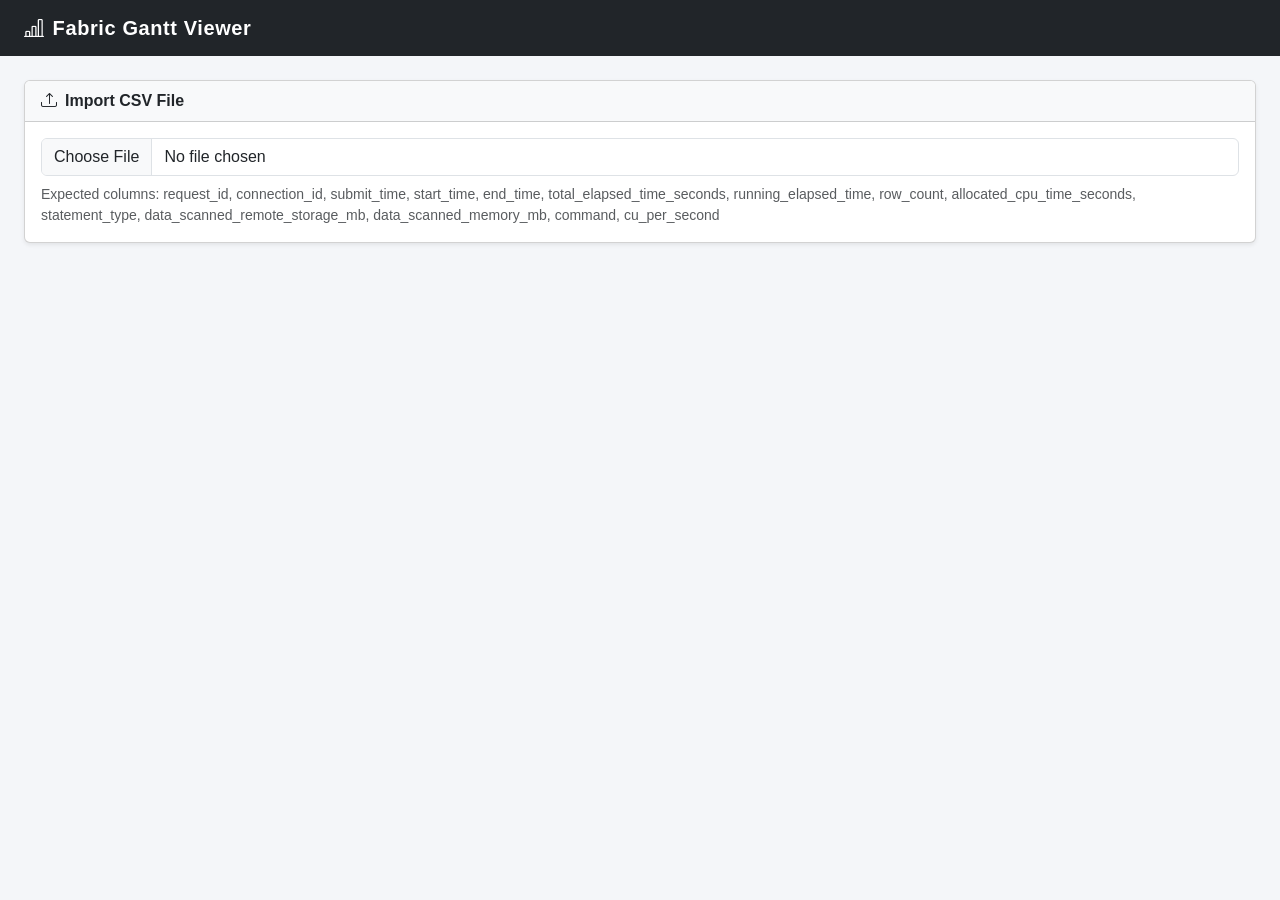
==== fabric-gantt-viewer/index.html @ fa6010bb "feat: adding gantt chart viewer for ms fabric warehouse" ====
<!DOCTYPE html>
<html lang="en">
<head>
  <meta charset="UTF-8" />
  <meta name="viewport" content="width=device-width, initial-scale=1.0"/>
  <title>Fabric Gantt Viewer</title>
  <link rel="stylesheet" href="https://cdn.jsdelivr.net/npm/bootstrap@5.3.3/dist/css/bootstrap.min.css"/>
  <link rel="stylesheet" href="https://cdn.jsdelivr.net/npm/bootstrap-icons@1.11.3/font/bootstrap-icons.min.css"/>
  <link rel="stylesheet" href="styles.css"/>
</head>
<body>

<!-- Navbar -->
<nav class="navbar navbar-dark bg-dark px-4">
  <span class="navbar-brand fw-bold fs-5"><i class="bi bi-bar-chart-line me-2"></i>Fabric Gantt Viewer</span>
</nav>

<div class="container-fluid py-4 px-4">
  
  <!-- Import CSV Section -->
  <div class="card shadow-sm mb-4">
    <div class="card-header fw-semibold"><i class="bi bi-upload me-2"></i>Import CSV File</div>
    <div class="card-body">
      <input type="file" id="csvFileInput" accept=".csv" class="form-control"/>
      <div class="text-muted small mt-2">
        Expected columns: request_id, connection_id, submit_time, start_time, end_time, total_elapsed_time_seconds, running_elapsed_time, row_count, allocated_cpu_time_seconds, statement_type, data_scanned_remote_storage_mb, data_scanned_memory_mb, command, cu_per_second
      </div>
    </div>
  </div>

  <!-- Metrics Cards -->
  <div id="metricsSection" class="row g-3 mb-4" style="display: none;">
    <div class="col-md-3">
      <div class="card shadow-sm metric-card">
        <div class="card-body">
          <div class="metric-label"><i class="bi bi-clock-history me-1"></i>End-to-End Duration</div>
          <div class="metric-value" id="metricDuration">--</div>
          <div class="metric-subvalue" id="metricDurationSeconds">-- seconds</div>
        </div>
      </div>
    </div>
    <div class="col-md-3">
      <div class="card shadow-sm metric-card">
        <div class="card-body">
          <div class="metric-label"><i class="bi bi-speedometer2 me-1"></i>Average CU/Second</div>
          <div class="metric-value" id="metricAvgCU">--</div>
          <div class="metric-subvalue" id="metricMinMaxCU">min: -- | max: --</div>
        </div>
      </div>
    </div>
    <div class="col-md-3">
      <div class="card shadow-sm metric-card">
        <div class="card-body">
          <div class="metric-label"><i class="bi bi-cpu me-1"></i>Total Allocated CPU Time</div>
          <div class="metric-value" id="metricTotalCPU">--</div>
          <div class="metric-subvalue">seconds</div>
        </div>
      </div>
    </div>
    <div class="col-md-3">
      <div class="card shadow-sm metric-card">
        <div class="card-body">
          <div class="metric-label"><i class="bi bi-lightning-charge me-1"></i>Peak CU/Second</div>
          <div class="metric-value" id="metricPeakCU">--</div>
          <div class="metric-subvalue" id="metricPeakTime">at --</div>
        </div>
      </div>
    </div>
  </div>

  <!-- Main Content Area -->
  <div class="row g-4" id="mainContent" style="display: none;">
    
    <!-- CU per Second Line Chart -->
    <div class="col-12">
      <div class="card shadow-sm">
        <div class="card-header fw-semibold d-flex justify-content-between align-items-center">
          <span><i class="bi bi-graph-up me-2"></i>Total CU per Second Over Time</span>
          <div>
            <button class="btn btn-sm btn-outline-secondary" id="lineZoomInBtn"><i class="bi bi-zoom-in"></i></button>
            <button class="btn btn-sm btn-outline-secondary" id="lineZoomOutBtn"><i class="bi bi-zoom-out"></i></button>
            <button class="btn btn-sm btn-outline-secondary" id="lineResetZoomBtn"><i class="bi bi-arrow-clockwise"></i></button>
          </div>
        </div>
        <div class="card-body">
          <div id="lineChartContainer" class="line-chart-container">
            <div class="line-chart-scroll">
              <svg id="lineChart"></svg>
            </div>
          </div>
        </div>
      </div>
    </div>

    <!-- Gantt Chart Panel -->
    <div id="ganttColumn" class="col-lg-12">
      <div class="card shadow-sm">
        <div class="card-header fw-semibold d-flex justify-content-between align-items-center">
          <span><i class="bi bi-bar-chart-line me-2"></i>Gantt Chart</span>
          <div>
            <button class="btn btn-sm btn-outline-secondary" id="zoomInBtn"><i class="bi bi-zoom-in"></i></button>
            <button class="btn btn-sm btn-outline-secondary" id="zoomOutBtn"><i class="bi bi-zoom-out"></i></button>
            <button class="btn btn-sm btn-outline-secondary" id="resetZoomBtn"><i class="bi bi-arrow-clockwise"></i></button>
          </div>
        </div>
        <div class="card-body p-0">
          <div id="ganttContainer" class="gantt-container">
            <div id="ganttChart"></div>
          </div>
        </div>
      </div>
    </div>

    <!-- Details Panel (Initially Hidden) -->
    <div id="detailsColumn" class="col-lg-4" style="display: none;">
      <div class="card shadow-sm details-panel">
        <div class="card-header fw-semibold d-flex justify-content-between align-items-center">
          <span><i class="bi bi-info-circle me-2"></i>Request Details</span>
          <button class="btn btn-sm btn-close" id="closeDetailsBtn"></button>
        </div>
        <div class="card-body">
          <div id="detailsContent"></div>
        </div>
      </div>
    </div>

  </div>
</div>

<!-- Toast Notification -->
<div class="position-fixed bottom-0 end-0 p-3" style="z-index:9999">
  <div id="toast" class="toast align-items-center border-0" role="alert">
    <div class="d-flex">
      <div class="toast-body"><span id="toastMsg"></span></div>
      <button type="button" class="btn-close me-2 m-auto" data-bs-dismiss="toast"></button>
    </div>
  </div>
</div>

<script src="https://cdn.jsdelivr.net/npm/bootstrap@5.3.3/dist/js/bootstrap.bundle.min.js"></script>
<script src="app.js"></script>
</body>
</html>
---- fabric-gantt-viewer/styles.css ----
body {
  background-color: #f4f6f9;
  font-family: 'Segoe UI', Tahoma, Geneva, Verdana, sans-serif;
}

.navbar-brand {
  letter-spacing: 0.03em;
}

.card-header {
  background-color: #f8f9fa;
}

/* Metric Cards */
.metric-card {
  border-left: 4px solid #0d6efd;
  transition: transform 0.2s, box-shadow 0.2s;
}

.metric-card:hover {
  transform: translateY(-2px);
  box-shadow: 0 0.5rem 1rem rgba(0, 0, 0, 0.15) !important;
}

.metric-label {
  font-size: 0.85rem;
  color: #6c757d;
  font-weight: 500;
  margin-bottom: 0.5rem;
}

.metric-value {
  font-size: 1.8rem;
  font-weight: 600;
  color: #212529;
  line-height: 1.2;
}

.metric-subvalue {
  font-size: 0.8rem;
  color: #6c757d;
  margin-top: 0.25rem;
}

/* Gantt Chart Container */
.gantt-container {
  overflow-x: auto;
  overflow-y: auto;
  max-height: calc(100vh - 400px);
  min-height: 500px;
  background-color: #fff;
  position: relative;
}

#ganttChart {
  padding: 20px;
  min-width: 100%;
}

/* Timeline Header */
.timeline-header {
  display: flex;
  margin-bottom: 10px;
  padding-left: 200px;
  position: sticky;
  top: 0;
  background: white;
  z-index: 10;
  border-bottom: 2px solid #dee2e6;
  padding-bottom: 10px;
}

.timeline-tick {
  position: relative;
  border-left: 1px solid #dee2e6;
  padding-left: 5px;
  font-size: 0.75rem;
  color: #6c757d;
}

/* Gantt Row */
.gantt-row {
  display: flex;
  align-items: center;
  margin-bottom: 8px;
  min-height: 40px;
  padding: 5px 0;
  border-bottom: 1px solid #f0f0f0;
}

.gantt-row:hover {
  background-color: #f8f9fa;
}

.gantt-label {
  width: 200px;
  font-size: 0.85rem;
  font-weight: 500;
  color: #212529;
  padding-right: 15px;
  overflow: hidden;
  text-overflow: ellipsis;
  white-space: nowrap;
  flex-shrink: 0;
}

.gantt-bars-container {
  flex: 1;
  position: relative;
  height: 30px;
}

/* Gantt Bars */
.gantt-bar {
  position: absolute;
  height: 24px;
  border-radius: 4px;
  cursor: pointer;
  transition: all 0.2s;
  display: flex;
  align-items: center;
  justify-content: center;
  font-size: 0.7rem;
  color: white;
  overflow: hidden;
  white-space: nowrap;
}

.gantt-bar:hover {
  height: 28px;
  box-shadow: 0 2px 8px rgba(0, 0, 0, 0.2);
  z-index: 5;
}

.gantt-bar-queue {
  background-color: #0dcaf0;
  border: 1px solid #0aa2c0;
}

.gantt-bar-running {
  background-color: #0d6efd;
  border: 1px solid #0a58ca;
}

.gantt-bar.selected {
  box-shadow: 0 0 0 3px rgba(13, 110, 253, 0.3);
  z-index: 6;
}

/* Details Panel */
.details-panel {
  position: sticky;
  top: 20px;
  max-height: calc(100vh - 40px);
  overflow-y: auto;
}

.detail-group {
  margin-bottom: 1.5rem;
}

.detail-group-title {
  font-size: 0.9rem;
  font-weight: 600;
  color: #495057;
  margin-bottom: 0.75rem;
  padding-bottom: 0.5rem;
  border-bottom: 2px solid #dee2e6;
}

.detail-item {
  display: flex;
  padding: 0.5rem 0;
  border-bottom: 1px solid #f0f0f0;
}

.detail-item:last-child {
  border-bottom: none;
}

.detail-label {
  font-size: 0.8rem;
  color: #6c757d;
  font-weight: 500;
  min-width: 150px;
  flex-shrink: 0;
}

.detail-value {
  font-size: 0.85rem;
  color: #212529;
  font-family: 'Courier New', Courier, monospace;
  word-break: break-all;
  flex: 1;
}

.detail-command {
  background-color: #f8f9fa;
  padding: 10px;
  border-radius: 4px;
  font-family: 'Courier New', Courier, monospace;
  font-size: 0.75rem;
  max-height: 200px;
  overflow-y: auto;
  white-space: pre-wrap;
  word-break: break-all;
}

/* Grid lines */
.timeline-grid {
  position: absolute;
  top: 0;
  bottom: 0;
  border-left: 1px dashed #e9ecef;
  pointer-events: none;
}

/* Peak CU line */
.peak-cu-line {
  position: absolute;
  top: 0;
  width: 2px;
  background-color: #dc3545;
  pointer-events: none;
  z-index: 8;
  opacity: 0.8;
  margin-left: 200px;
}

.peak-cu-label {
  position: absolute;
  top: -25px;
  left: 50%;
  transform: translateX(-50%);
  background-color: #dc3545;
  color: white;
  padding: 2px 8px;
  border-radius: 4px;
  font-size: 0.7rem;
  white-space: nowrap;
  font-weight: 600;
}

/* Line Chart */
.line-chart-container {
  width: 100%;
  min-height: 300px;
  position: relative;
}

.line-chart-scroll {
  overflow-x: auto;
  overflow-y: hidden;
}

#lineChart {
  display: block;
  min-width: 100%;
}

.line-chart-grid {
  stroke: #e9ecef;
  stroke-width: 1;
  stroke-dasharray: 4;
}

.line-chart-axis {
  stroke: #6c757d;
  stroke-width: 1.5;
}

.line-chart-path {
  fill: none;
  stroke: #0d6efd;
  stroke-width: 2.5;
  stroke-linejoin: round;
  stroke-linecap: round;
}

.line-chart-area {
  fill: #0d6efd;
  opacity: 0.1;
}

.line-chart-label {
  font-size: 11px;
  fill: #6c757d;
  font-family: 'Segoe UI', Tahoma, Geneva, Verdana, sans-serif;
}

.line-chart-title {
  font-size: 12px;
  fill: #495057;
  font-weight: 600;
  font-family: 'Segoe UI', Tahoma, Geneva, Verdana, sans-serif;
}

.line-chart-point {
  fill: #0d6efd;
  stroke: white;
  stroke-width: 2;
  cursor: pointer;
}

.line-chart-point:hover {
  r: 5;
  fill: #0a58ca;
}

.line-chart-peak-point {
  fill: #dc3545;
  stroke: white;
  stroke-width: 2;
  animation: pulse 1.5s ease-in-out infinite;
}

@keyframes pulse {
  0%, 100% { opacity: 1; }
  50% { opacity: 0.5; }
}

/* Responsive */
@media (max-width: 992px) {
  .gantt-label {
    width: 150px;
  }
  
  .metric-value {
    font-size: 1.5rem;
  }
}

@media (max-width: 768px) {
  .gantt-label {
    width: 120px;
    font-size: 0.75rem;
  }
  
  .metric-value {
    font-size: 1.3rem;
  }
  
  .timeline-header {
    padding-left: 120px;
  }
}

/* Toast customization */
.toast.text-bg-success {
  background-color: #198754 !important;
}

.toast.text-bg-danger {
  background-color: #dc3545 !important;
}

.toast.text-bg-info {
  background-color: #0dcaf0 !important;
}
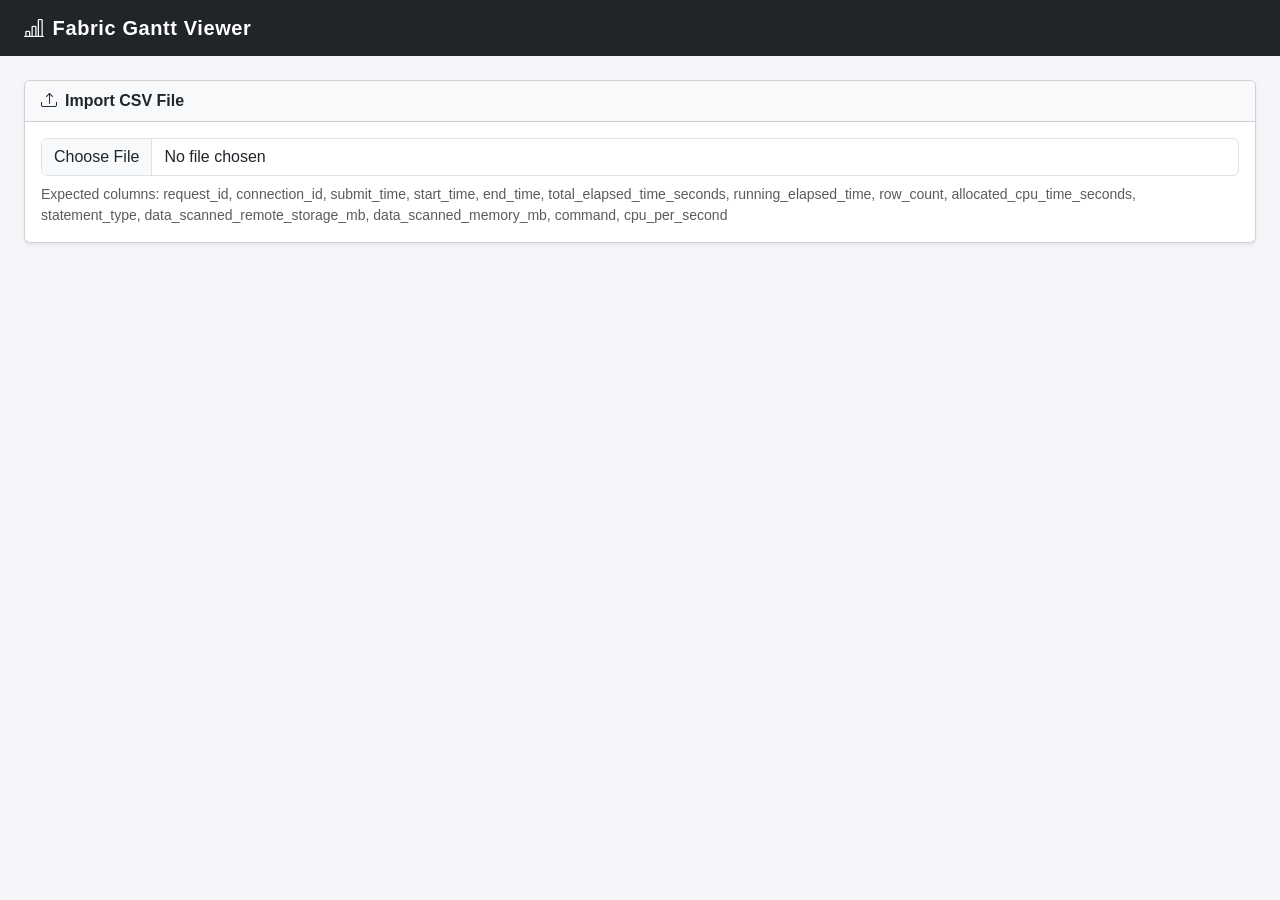
==== commit 3e36fbba: "fix: the fabric query history is using cpu metric" ====
--- a/fabric-gantt-viewer/index.html
+++ b/fabric-gantt-viewer/index.html
@@ -23,7 +23,7 @@
     <div class="card-body">
       <input type="file" id="csvFileInput" accept=".csv" class="form-control"/>
       <div class="text-muted small mt-2">
-        Expected columns: request_id, connection_id, submit_time, start_time, end_time, total_elapsed_time_seconds, running_elapsed_time, row_count, allocated_cpu_time_seconds, statement_type, data_scanned_remote_storage_mb, data_scanned_memory_mb, command, cu_per_second
+        Expected columns: request_id, connection_id, submit_time, start_time, end_time, total_elapsed_time_seconds, running_elapsed_time, row_count, allocated_cpu_time_seconds, statement_type, data_scanned_remote_storage_mb, data_scanned_memory_mb, command, cpu_per_second
       </div>
     </div>
   </div>
@@ -42,7 +42,7 @@
     <div class="col-md-3">
       <div class="card shadow-sm metric-card">
         <div class="card-body">
-          <div class="metric-label"><i class="bi bi-speedometer2 me-1"></i>Average CU/Second</div>
+          <div class="metric-label"><i class="bi bi-speedometer2 me-1"></i>Average CPU/Second</div>
           <div class="metric-value" id="metricAvgCU">--</div>
           <div class="metric-subvalue" id="metricMinMaxCU">min: -- | max: --</div>
         </div>
@@ -60,7 +60,7 @@
     <div class="col-md-3">
       <div class="card shadow-sm metric-card">
         <div class="card-body">
-          <div class="metric-label"><i class="bi bi-lightning-charge me-1"></i>Peak CU/Second</div>
+          <div class="metric-label"><i class="bi bi-lightning-charge me-1"></i>Peak CPU/Second</div>
           <div class="metric-value" id="metricPeakCU">--</div>
           <div class="metric-subvalue" id="metricPeakTime">at --</div>
         </div>
